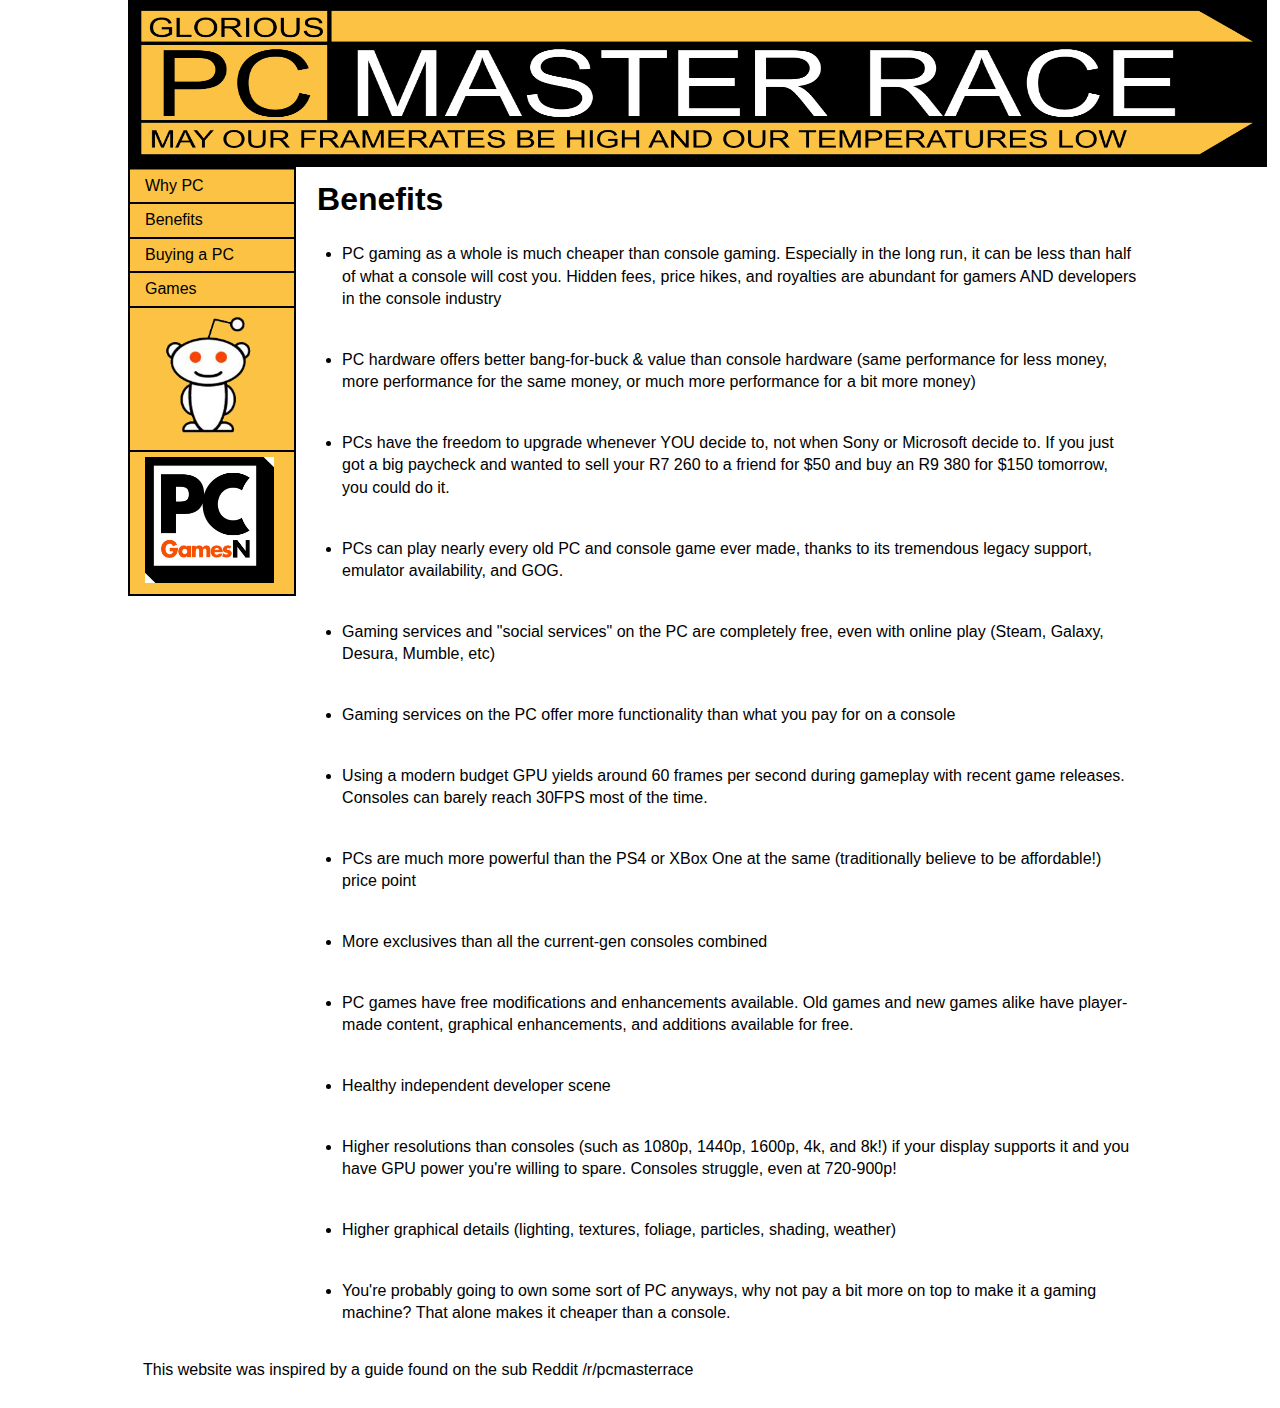
==== WPD/sub2/index.html @ c6bcdcca "Added website to github" ====
<!doctype html>
<html>
<head>
<meta charset="utf-8">
<title>Untitled Document</title>
<link href="../main.css" rel="stylesheet" type="text/css"><!--[if lte IE 7]>
<style>
.content { margin-right: -1px; } 
ul.nav a { zoom: 1; }  
</style>
<![endif]-->
</head>

<body>

<div class="container">
  <div class="header"><a href="#"><img src="../Images/Logo.png" width="1139px" height="167" id="logo" style="background-color: #8090AB; display:block;" /></a> 
</div>
  <div class="sidebar1">
    <ul class="nav">
      <li><a href="../sub1/index.html">Why PC</a></li>
      <li><a href="../sub2/index.html">Benefits</a></li>
      <li><a href="../sub 3/index.html">Buying a PC</a></li>
      <li><a href="../sub 4/index.html">Games</a></li>
      <li><a href="https://www.reddit.com/r/pcmasterrace/wiki/guide" target="_blank"><img src="../Images/Reddit.png" width="90%" height="126" alt="Reddit Alien"></a></li>
      <li><a href="http://www.pcgamesn.com/pc-versus-consoles" target="_blank"><img src="../Images/pcgamesn.png" width="90%" height="126" alt="pcgamesn"></a></li>
      </ul>
  </div>
  <div class="content">
    <h1>Benefits</h1>
    <ul>
      <li>PC gaming as a whole is much cheaper than console gaming. Especially in the long run, it can be less than half of what a console will cost you. Hidden fees, price hikes, and royalties are abundant for gamers AND developers in the console industry</li>
      <p>&nbsp;</p>
      <li>PC hardware offers better bang-for-buck & value than console hardware (same performance for less money, more performance for the same money, or much more performance for a bit more money)</li>
      <p>&nbsp;</p>
      <li>PCs have the freedom to upgrade whenever YOU decide to, not when Sony or Microsoft decide to. If you just got a big paycheck and wanted to sell your R7 260 to a friend for $50 and buy an R9 380 for $150 tomorrow, you could do it.</li>
      <p>&nbsp;</p>
      <li>PCs can play nearly every old PC and console game ever made, thanks to its tremendous legacy support, emulator availability, and GOG.</li>
      <p>&nbsp;</p>
      <li>Gaming services and "social services" on the PC are completely free, even with online play (Steam, Galaxy, Desura, Mumble, etc)</li>
      <p>&nbsp;</p>
      <li>Gaming services on the PC offer more functionality than what you pay for on a console</li>
      <p>&nbsp;</p>
      <li>Using a modern budget GPU yields around 60 frames per second during gameplay with recent game releases. Consoles can barely reach 30FPS most of the time.</li>
      <p>&nbsp;</p>
      <li>PCs are much more powerful than the PS4 or XBox One at the same (traditionally believe to be affordable!) price point</li>
      <p>&nbsp;</p>
      <li>More exclusives than all the current-gen consoles combined</li>
      <p>&nbsp;</p>
      <li>PC games have free modifications and enhancements available. Old games and new games alike have player-made content, graphical enhancements, and additions available for free.</li>
      <p>&nbsp;</p>
      <li>Healthy independent developer scene</li>
      <p>&nbsp;</p>
      <li>Higher resolutions than consoles (such as 1080p, 1440p, 1600p, 4k, and 8k!) if your display supports it and you have GPU power you're willing to spare. Consoles struggle, even at 720-900p!</li>
      <p>&nbsp;</p>
      <li>Higher graphical details (lighting, textures, foliage, particles, shading, weather)</li>
      <p>&nbsp;</p>
      <li>You're probably going to own some sort of PC anyways, why not pay a bit more on top to make it a gaming machine? That alone makes it cheaper than a console.</li>
    </ul>
  </div>
  <div class="footer">
    <p>This website was inspired by a guide found on the sub Reddit /r/pcmasterrace</p>
    <!-- end .footer --></div>
  <!-- end .container --></div>
</body>
</html>
---- WPD/main.css ----
@charset "utf-8";
body {
	font: 100%/1.4 Verdana, Arial, Helvetica, sans-serif;
	background-color: #FFF;
	margin: 0;
	padding: 0;
	color: #000;
}


ul, ol, dl { 
	padding: 0;
	margin: 0;
}
h1, h2, h3, h4, h5, h6, p {
	margin-top: 0;	
	padding-right: 15px;
	padding-left: 15px; 
}
a img { 
	border: none;
}


a:link {
	color: #414958;
	text-decoration: underline; 
	background-color: #FFF;
}
a:visited {
	color: #4E5869;
	text-decoration: underline;
}
a:hover, a:active, a:focus { 
	text-decoration: none;
}


.container {
	width: 80%;
	max-width: 1260px;
	min-width: 780px;
	background-color: #FFF;
	margin: 0 auto; 
}


.header {
	background-color: #FFF;
}


.sidebar1 {
	float: left;
	width: 16%;
	background-color: #fcc243;
	border: 2px solid #000;
}
.content {
	padding: 10px 0;
	width: 83%;
	float: right;
}


.content ul, .content ol { 
	padding: 0 15px 15px 40px; 
}


ul.nav {
	list-style: none; 
	border-top: 1px solid #666;
	<!--margin-bottom: 15px; 
}
ul.nav li {
	border-bottom: 2px solid  #000;
	
}

ul.nav li:last-child {
	border-bottom: none;
	
}
ul.nav a, ul.nav a:visited { 
	padding: 5px 5px 5px 15px;
	display: block;
	text-decoration: none;
	background-color: #fcc243;
	color: #000;
}
ul.nav a:hover, ul.nav a:active, ul.nav a:focus { 
	background-color: #ffaf00; 
	
	
}


.footer {
	padding: 10px 0;
	background-color: #FFF;
	position: relative;
	clear: both;
	
}


.fltrt {  
	float: right;
	margin-left: 8px;
}
.fltlft { 
	float: left;
	margin-right: 8px;
}
.clearfloat { 
	clear:both;
	height:0;
	font-size: 1px;
	line-height: 0px;
}
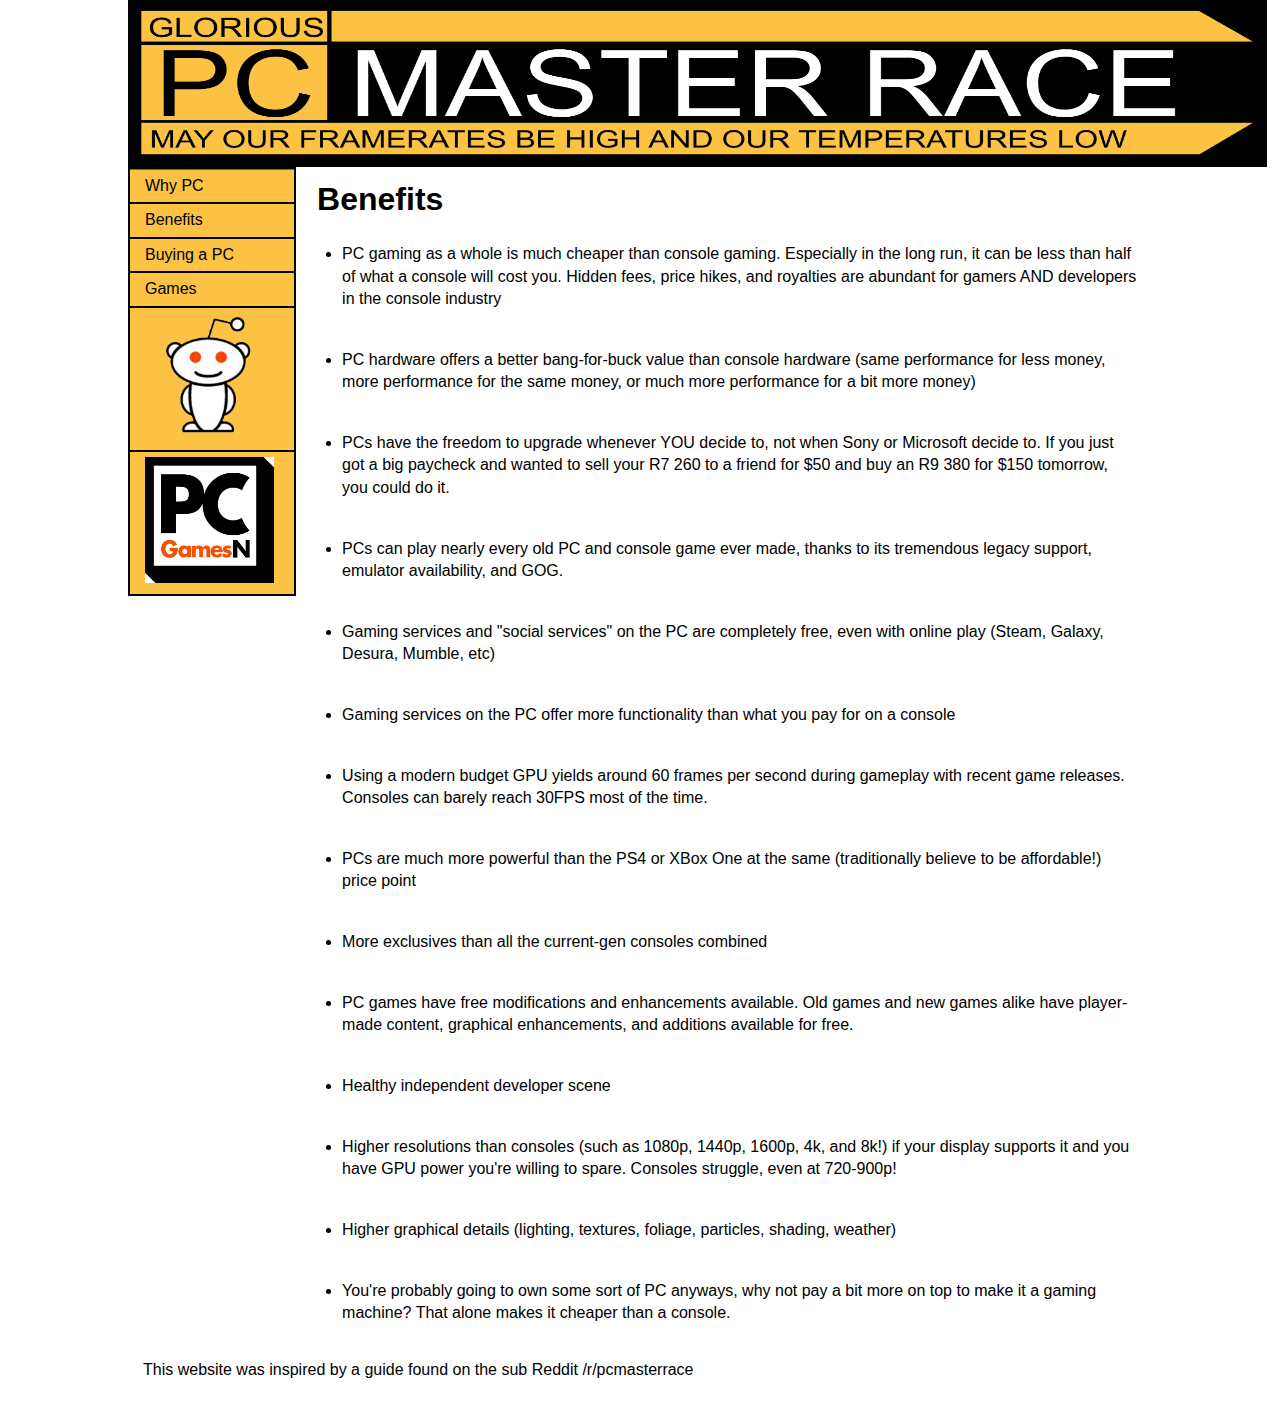
==== commit 1f38715c: "Update index.html" ====
--- a/WPD/sub2/index.html
+++ b/WPD/sub2/index.html
@@ -31,7 +31,7 @@
     <ul>
       <li>PC gaming as a whole is much cheaper than console gaming. Especially in the long run, it can be less than half of what a console will cost you. Hidden fees, price hikes, and royalties are abundant for gamers AND developers in the console industry</li>
       <p>&nbsp;</p>
-      <li>PC hardware offers better bang-for-buck & value than console hardware (same performance for less money, more performance for the same money, or much more performance for a bit more money)</li>
+      <li>PC hardware offers a better bang-for-buck value than console hardware (same performance for less money, more performance for the same money, or much more performance for a bit more money)</li>
       <p>&nbsp;</p>
       <li>PCs have the freedom to upgrade whenever YOU decide to, not when Sony or Microsoft decide to. If you just got a big paycheck and wanted to sell your R7 260 to a friend for $50 and buy an R9 380 for $150 tomorrow, you could do it.</li>
       <p>&nbsp;</p>
@@ -63,4 +63,4 @@
     <!-- end .footer --></div>
   <!-- end .container --></div>
 </body>
-</html>+</html>
